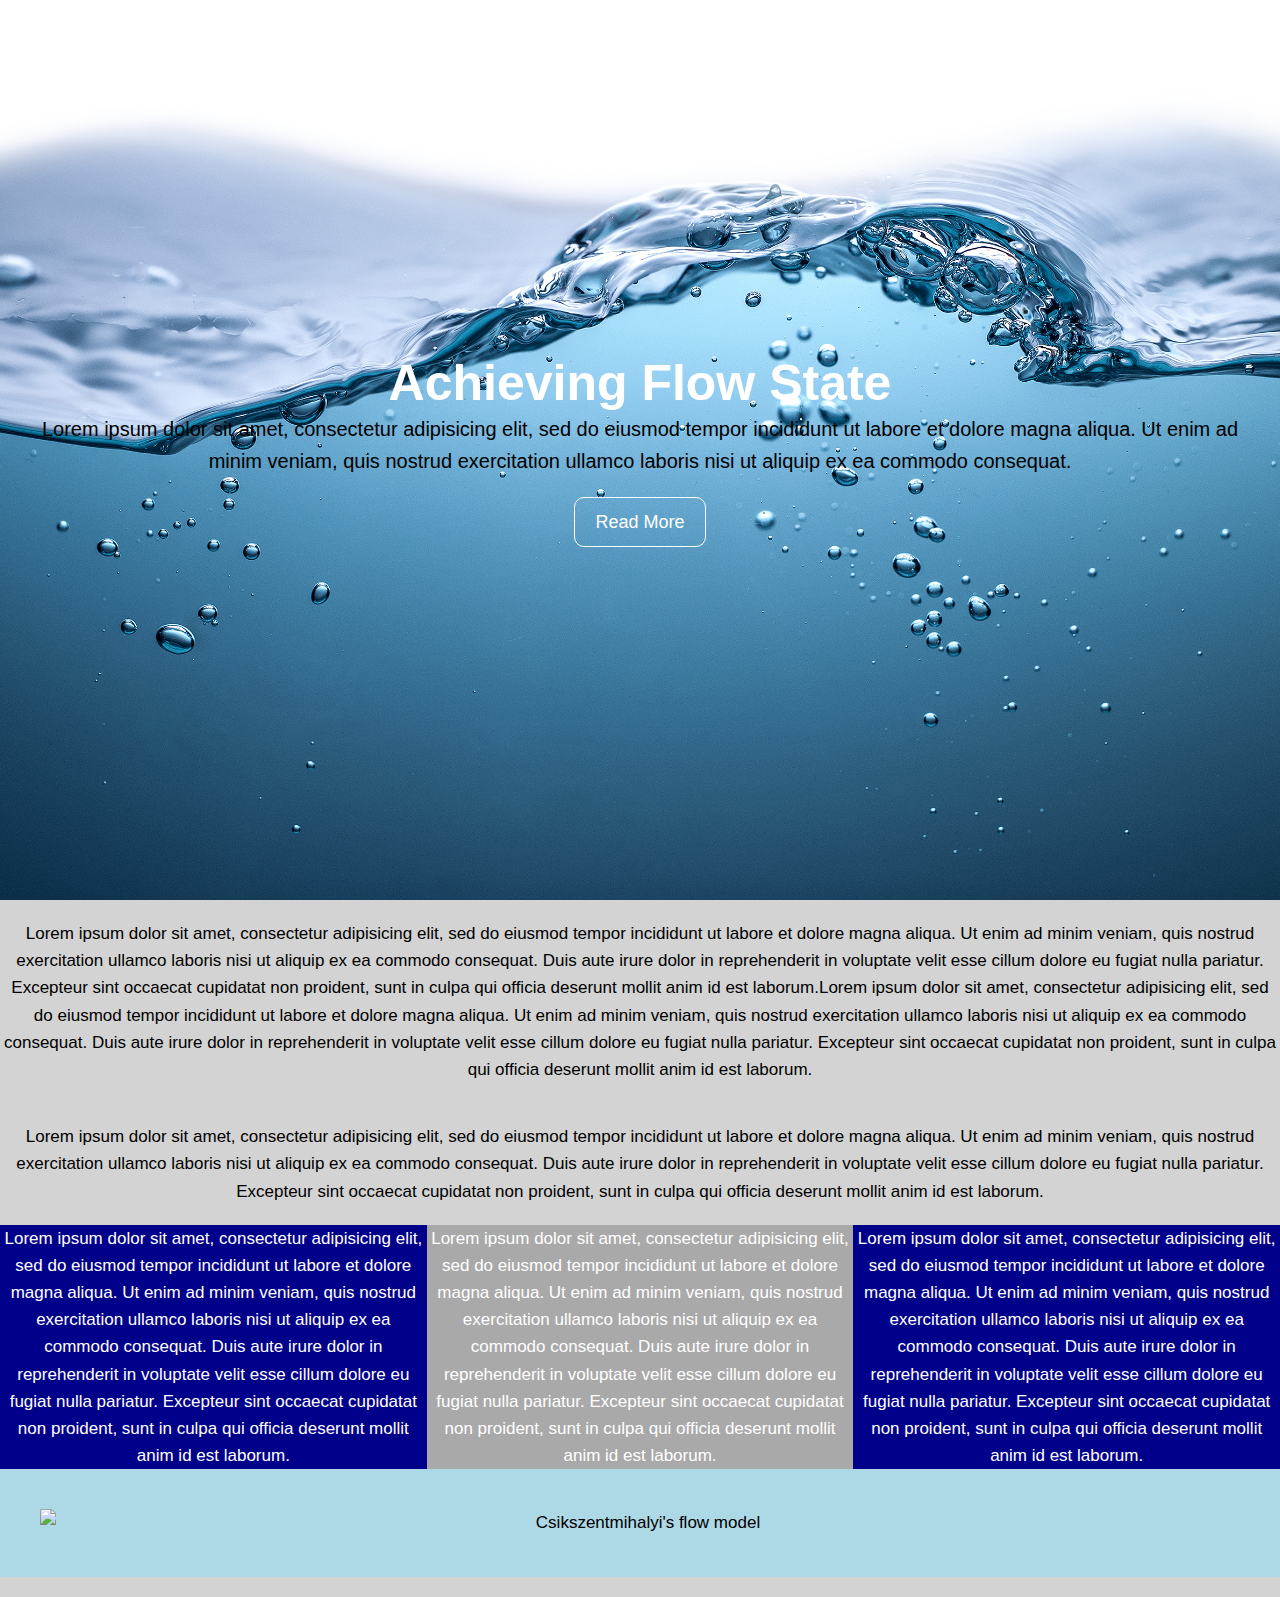
==== index2.html @ c6d1de0a "First commit - first draft of the website with index.html and style.css then updated the homepage im" ====
<!DOCTYPE html>
<html>
<head>
	<title>Achieve Flow</title>
	<link rel="stylesheet" type="text/css" href="style2.css">
</head>
<body>
	<header id="flowimage">
		<h1>Achieving Flow State</h1>
		<p> Lorem ipsum dolor sit amet, consectetur adipisicing elit, sed do eiusmod
		tempor incididunt ut labore et dolore magna aliqua. Ut enim ad minim veniam,
		quis nostrud exercitation ullamco laboris nisi ut aliquip ex ea commodo
		consequat. </p>

		<a href="#" class="button">Read More</a>
	</header>
	<section id="section1">
		<p>Lorem ipsum dolor sit amet, consectetur adipisicing elit, sed do eiusmod
		tempor incididunt ut labore et dolore magna aliqua. Ut enim ad minim veniam,
		quis nostrud exercitation ullamco laboris nisi ut aliquip ex ea commodo
		consequat. Duis aute irure dolor in reprehenderit in voluptate velit esse
		cillum dolore eu fugiat nulla pariatur. Excepteur sint occaecat cupidatat non
		proident, sunt in culpa qui officia deserunt mollit anim id est laborum.Lorem ipsum dolor sit amet, consectetur adipisicing elit, sed do eiusmod
		tempor incididunt ut labore et dolore magna aliqua. Ut enim ad minim veniam,
		quis nostrud exercitation ullamco laboris nisi ut aliquip ex ea commodo
		consequat. Duis aute irure dolor in reprehenderit in voluptate velit esse
		cillum dolore eu fugiat nulla pariatur. Excepteur sint occaecat cupidatat non
		proident, sunt in culpa qui officia deserunt mollit anim id est laborum.</p>
	</section>
	<section id="section2">
		<p>Lorem ipsum dolor sit amet, consectetur adipisicing elit, sed do eiusmod
		tempor incididunt ut labore et dolore magna aliqua. Ut enim ad minim veniam,
		quis nostrud exercitation ullamco laboris nisi ut aliquip ex ea commodo
		consequat. Duis aute irure dolor in reprehenderit in voluptate velit esse
		cillum dolore eu fugiat nulla pariatur. Excepteur sint occaecat cupidatat non
		proident, sunt in culpa qui officia deserunt mollit anim id est laborum.
	<section id="section3">
		<div class= "box1">
			<p>Lorem ipsum dolor sit amet, consectetur adipisicing elit, sed do eiusmod
			tempor incididunt ut labore et dolore magna aliqua. Ut enim ad minim veniam,
			quis nostrud exercitation ullamco laboris nisi ut aliquip ex ea commodo
			consequat. Duis aute irure dolor in reprehenderit in voluptate velit esse
			cillum dolore eu fugiat nulla pariatur. Excepteur sint occaecat cupidatat non
			proident, sunt in culpa qui officia deserunt mollit anim id est laborum.</p>
		</div>
		<div class= "box2">
			<p>Lorem ipsum dolor sit amet, consectetur adipisicing elit, sed do eiusmod
			tempor incididunt ut labore et dolore magna aliqua. Ut enim ad minim veniam,
			quis nostrud exercitation ullamco laboris nisi ut aliquip ex ea commodo
			consequat. Duis aute irure dolor in reprehenderit in voluptate velit esse
			cillum dolore eu fugiat nulla pariatur. Excepteur sint occaecat cupidatat non
			proident, sunt in culpa qui officia deserunt mollit anim id est laborum.</p>
		</div>
		<div class= "box3">
			<p>Lorem ipsum dolor sit amet, consectetur adipisicing elit, sed do eiusmod
			tempor incididunt ut labore et dolore magna aliqua. Ut enim ad minim veniam,
			quis nostrud exercitation ullamco laboris nisi ut aliquip ex ea commodo
			consequat. Duis aute irure dolor in reprehenderit in voluptate velit esse
			cillum dolore eu fugiat nulla pariatur. Excepteur sint occaecat cupidatat non
			proident, sunt in culpa qui officia deserunt mollit anim id est laborum.</p>
		</div>
	</section>
	<section id="square_model">
		<img class="diagram" src="images/flowmodel.jpgcd " alt="Csikszentmihalyi's flow model">
	</section>
	<footer></footer>

</body>
</html>
---- style2.css ----
*{
	margin:0;
	padding:0;
}

body{
	margin:0;
	padding:0;
	font-family: Arial, "Helvetica Neue", Helvetica, sans-serif;
	font-size:17px;
	line-height: 1.6;
}

#flowimage{
	background-image: url('images/flowimagehomepage.jpg');
	background-size: cover;
	background-position: center;
	height: 100vh;
	display: flex;
	flex-direction: column;
	justify-content: center;
	align-items: center;
	text-align: center;
	padding:0 20px;
}

#flowimage h1{
	font-size: 50px;
	color: white;
	line-height: 1.2

}

#flowimage p{
	font-size: 20px;
}

#flowimage .button{
	font-size: 18px;
	color: white;
	text-decoration: none;
	border: 1px solid white;
	padding: 10px 20px;
	border-radius: 10px;
	margin-top: 20px;
}

#flowimage .button:hover{
	background: white;
	color: blue;
}

#section1{
	padding:20px 0;
	background: lightgray;
	text-align: center;
}

#section2{
	padding: 20px 0;
	background: lightgray;
	text-align: center;
}
#section3{
	padding:20px 0 0 0;
	display: flex;
}

#section3 .box1, #section3 .box3 {
	background: darkblue;
	color: white;
}

#section3 .box2 {
	background: darkgray;
	color: white;
}

#square_model{
	padding: 40px;
	background: lightblue;
}

.diagram{ 
display: flex;
flex-direction: left;
}
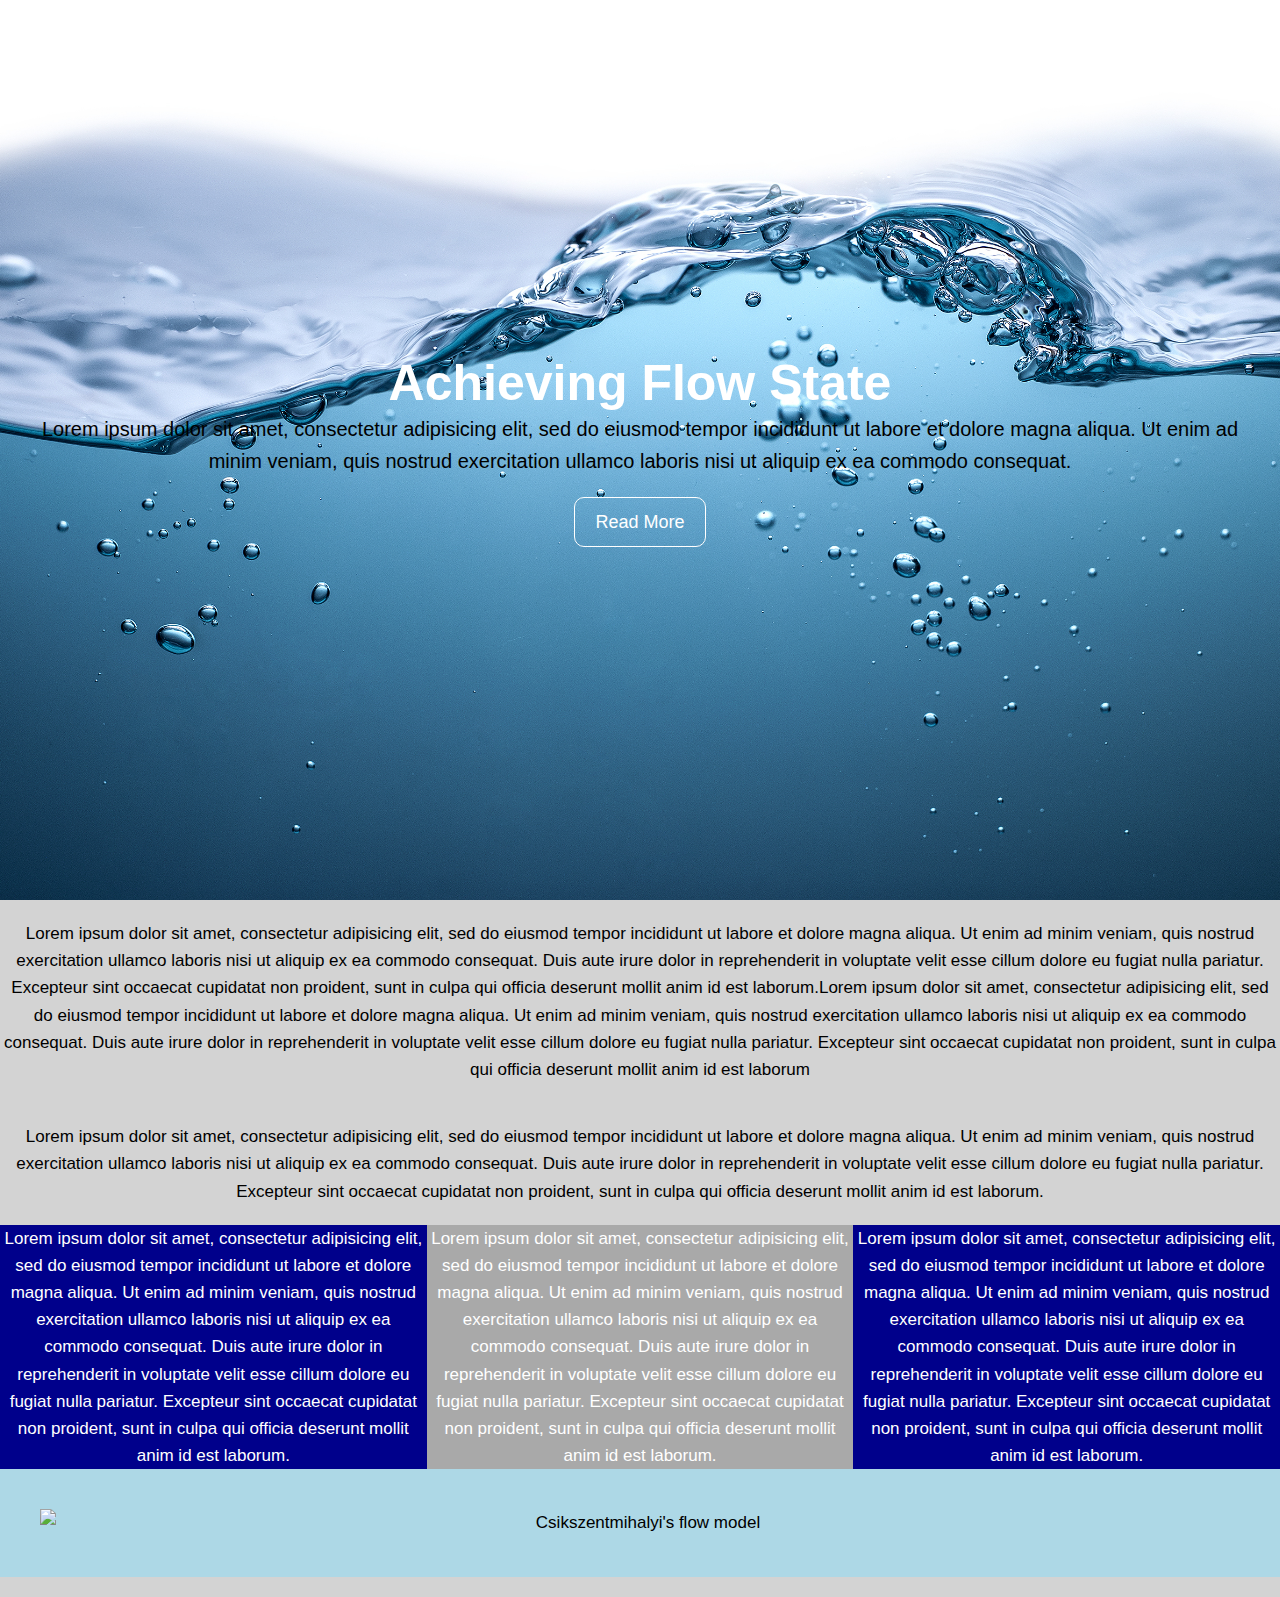
==== commit 381fabc7: "checking everything is working on git" ====
--- a/index2.html
+++ b/index2.html
@@ -1,69 +1,69 @@
 <!DOCTYPE html>
 <html>
-<head>
-	<title>Achieve Flow</title>
-	<link rel="stylesheet" type="text/css" href="style2.css">
-</head>
-<body>
-	<header id="flowimage">
-		<h1>Achieving Flow State</h1>
-		<p> Lorem ipsum dolor sit amet, consectetur adipisicing elit, sed do eiusmod
-		tempor incididunt ut labore et dolore magna aliqua. Ut enim ad minim veniam,
-		quis nostrud exercitation ullamco laboris nisi ut aliquip ex ea commodo
-		consequat. </p>
+	<head>
+		<title>Achieve Flow</title>
+		<link rel="stylesheet" type="text/css" href="style2.css">
+	</head>
+	<body>
+		<header id="flowimage">
+			<h1>Achieving Flow State</h1>
+			<p> Lorem ipsum dolor sit amet, consectetur adipisicing elit, sed do eiusmod
+			tempor incididunt ut labore et dolore magna aliqua. Ut enim ad minim veniam,
+			quis nostrud exercitation ullamco laboris nisi ut aliquip ex ea commodo
+			consequat. </p>
 
-		<a href="#" class="button">Read More</a>
-	</header>
-	<section id="section1">
-		<p>Lorem ipsum dolor sit amet, consectetur adipisicing elit, sed do eiusmod
-		tempor incididunt ut labore et dolore magna aliqua. Ut enim ad minim veniam,
-		quis nostrud exercitation ullamco laboris nisi ut aliquip ex ea commodo
-		consequat. Duis aute irure dolor in reprehenderit in voluptate velit esse
-		cillum dolore eu fugiat nulla pariatur. Excepteur sint occaecat cupidatat non
-		proident, sunt in culpa qui officia deserunt mollit anim id est laborum.Lorem ipsum dolor sit amet, consectetur adipisicing elit, sed do eiusmod
-		tempor incididunt ut labore et dolore magna aliqua. Ut enim ad minim veniam,
-		quis nostrud exercitation ullamco laboris nisi ut aliquip ex ea commodo
-		consequat. Duis aute irure dolor in reprehenderit in voluptate velit esse
-		cillum dolore eu fugiat nulla pariatur. Excepteur sint occaecat cupidatat non
-		proident, sunt in culpa qui officia deserunt mollit anim id est laborum.</p>
-	</section>
-	<section id="section2">
-		<p>Lorem ipsum dolor sit amet, consectetur adipisicing elit, sed do eiusmod
-		tempor incididunt ut labore et dolore magna aliqua. Ut enim ad minim veniam,
-		quis nostrud exercitation ullamco laboris nisi ut aliquip ex ea commodo
-		consequat. Duis aute irure dolor in reprehenderit in voluptate velit esse
-		cillum dolore eu fugiat nulla pariatur. Excepteur sint occaecat cupidatat non
-		proident, sunt in culpa qui officia deserunt mollit anim id est laborum.
-	<section id="section3">
-		<div class= "box1">
+			<a href="#" class="button">Read More</a>
+		</header>
+		<section id="section1">
 			<p>Lorem ipsum dolor sit amet, consectetur adipisicing elit, sed do eiusmod
 			tempor incididunt ut labore et dolore magna aliqua. Ut enim ad minim veniam,
 			quis nostrud exercitation ullamco laboris nisi ut aliquip ex ea commodo
 			consequat. Duis aute irure dolor in reprehenderit in voluptate velit esse
 			cillum dolore eu fugiat nulla pariatur. Excepteur sint occaecat cupidatat non
-			proident, sunt in culpa qui officia deserunt mollit anim id est laborum.</p>
-		</div>
-		<div class= "box2">
+			proident, sunt in culpa qui officia deserunt mollit anim id est laborum.Lorem ipsum dolor sit amet, consectetur adipisicing elit, sed do eiusmod
+			tempor incididunt ut labore et dolore magna aliqua. Ut enim ad minim veniam,
+			quis nostrud exercitation ullamco laboris nisi ut aliquip ex ea commodo
+			consequat. Duis aute irure dolor in reprehenderit in voluptate velit esse
+			cillum dolore eu fugiat nulla pariatur. Excepteur sint occaecat cupidatat non
+			proident, sunt in culpa qui officia deserunt mollit anim id est laborum</p>
+		</section>
+		<section id="section2">
 			<p>Lorem ipsum dolor sit amet, consectetur adipisicing elit, sed do eiusmod
 			tempor incididunt ut labore et dolore magna aliqua. Ut enim ad minim veniam,
 			quis nostrud exercitation ullamco laboris nisi ut aliquip ex ea commodo
 			consequat. Duis aute irure dolor in reprehenderit in voluptate velit esse
 			cillum dolore eu fugiat nulla pariatur. Excepteur sint occaecat cupidatat non
-			proident, sunt in culpa qui officia deserunt mollit anim id est laborum.</p>
-		</div>
-		<div class= "box3">
-			<p>Lorem ipsum dolor sit amet, consectetur adipisicing elit, sed do eiusmod
-			tempor incididunt ut labore et dolore magna aliqua. Ut enim ad minim veniam,
-			quis nostrud exercitation ullamco laboris nisi ut aliquip ex ea commodo
-			consequat. Duis aute irure dolor in reprehenderit in voluptate velit esse
-			cillum dolore eu fugiat nulla pariatur. Excepteur sint occaecat cupidatat non
-			proident, sunt in culpa qui officia deserunt mollit anim id est laborum.</p>
-		</div>
-	</section>
-	<section id="square_model">
-		<img class="diagram" src="images/flowmodel.jpgcd " alt="Csikszentmihalyi's flow model">
-	</section>
-	<footer></footer>
+			proident, sunt in culpa qui officia deserunt mollit anim id est laborum.
+		<section id="section3">
+			<div class= "box1">
+				<p>Lorem ipsum dolor sit amet, consectetur adipisicing elit, sed do eiusmod
+				tempor incididunt ut labore et dolore magna aliqua. Ut enim ad minim veniam,
+				quis nostrud exercitation ullamco laboris nisi ut aliquip ex ea commodo
+				consequat. Duis aute irure dolor in reprehenderit in voluptate velit esse
+				cillum dolore eu fugiat nulla pariatur. Excepteur sint occaecat cupidatat non
+				proident, sunt in culpa qui officia deserunt mollit anim id est laborum.</p>
+			</div>
+			<div class= "box2">
+				<p>Lorem ipsum dolor sit amet, consectetur adipisicing elit, sed do eiusmod
+				tempor incididunt ut labore et dolore magna aliqua. Ut enim ad minim veniam,
+				quis nostrud exercitation ullamco laboris nisi ut aliquip ex ea commodo
+				consequat. Duis aute irure dolor in reprehenderit in voluptate velit esse
+				cillum dolore eu fugiat nulla pariatur. Excepteur sint occaecat cupidatat non
+				proident, sunt in culpa qui officia deserunt mollit anim id est laborum.</p>
+			</div>
+			<div class= "box3">
+				<p>Lorem ipsum dolor sit amet, consectetur adipisicing elit, sed do eiusmod
+				tempor incididunt ut labore et dolore magna aliqua. Ut enim ad minim veniam,
+				quis nostrud exercitation ullamco laboris nisi ut aliquip ex ea commodo
+				consequat. Duis aute irure dolor in reprehenderit in voluptate velit esse
+				cillum dolore eu fugiat nulla pariatur. Excepteur sint occaecat cupidatat non
+				proident, sunt in culpa qui officia deserunt mollit anim id est laborum.</p>
+			</div>
+		</section>
+		<section id="square_model">
+			<img class="diagram" src="images/flowmodel.jpgcd " alt="Csikszentmihalyi's flow model">
+		</section>
+		<footer></footer>
 
-</body>
+	</body>
 </html>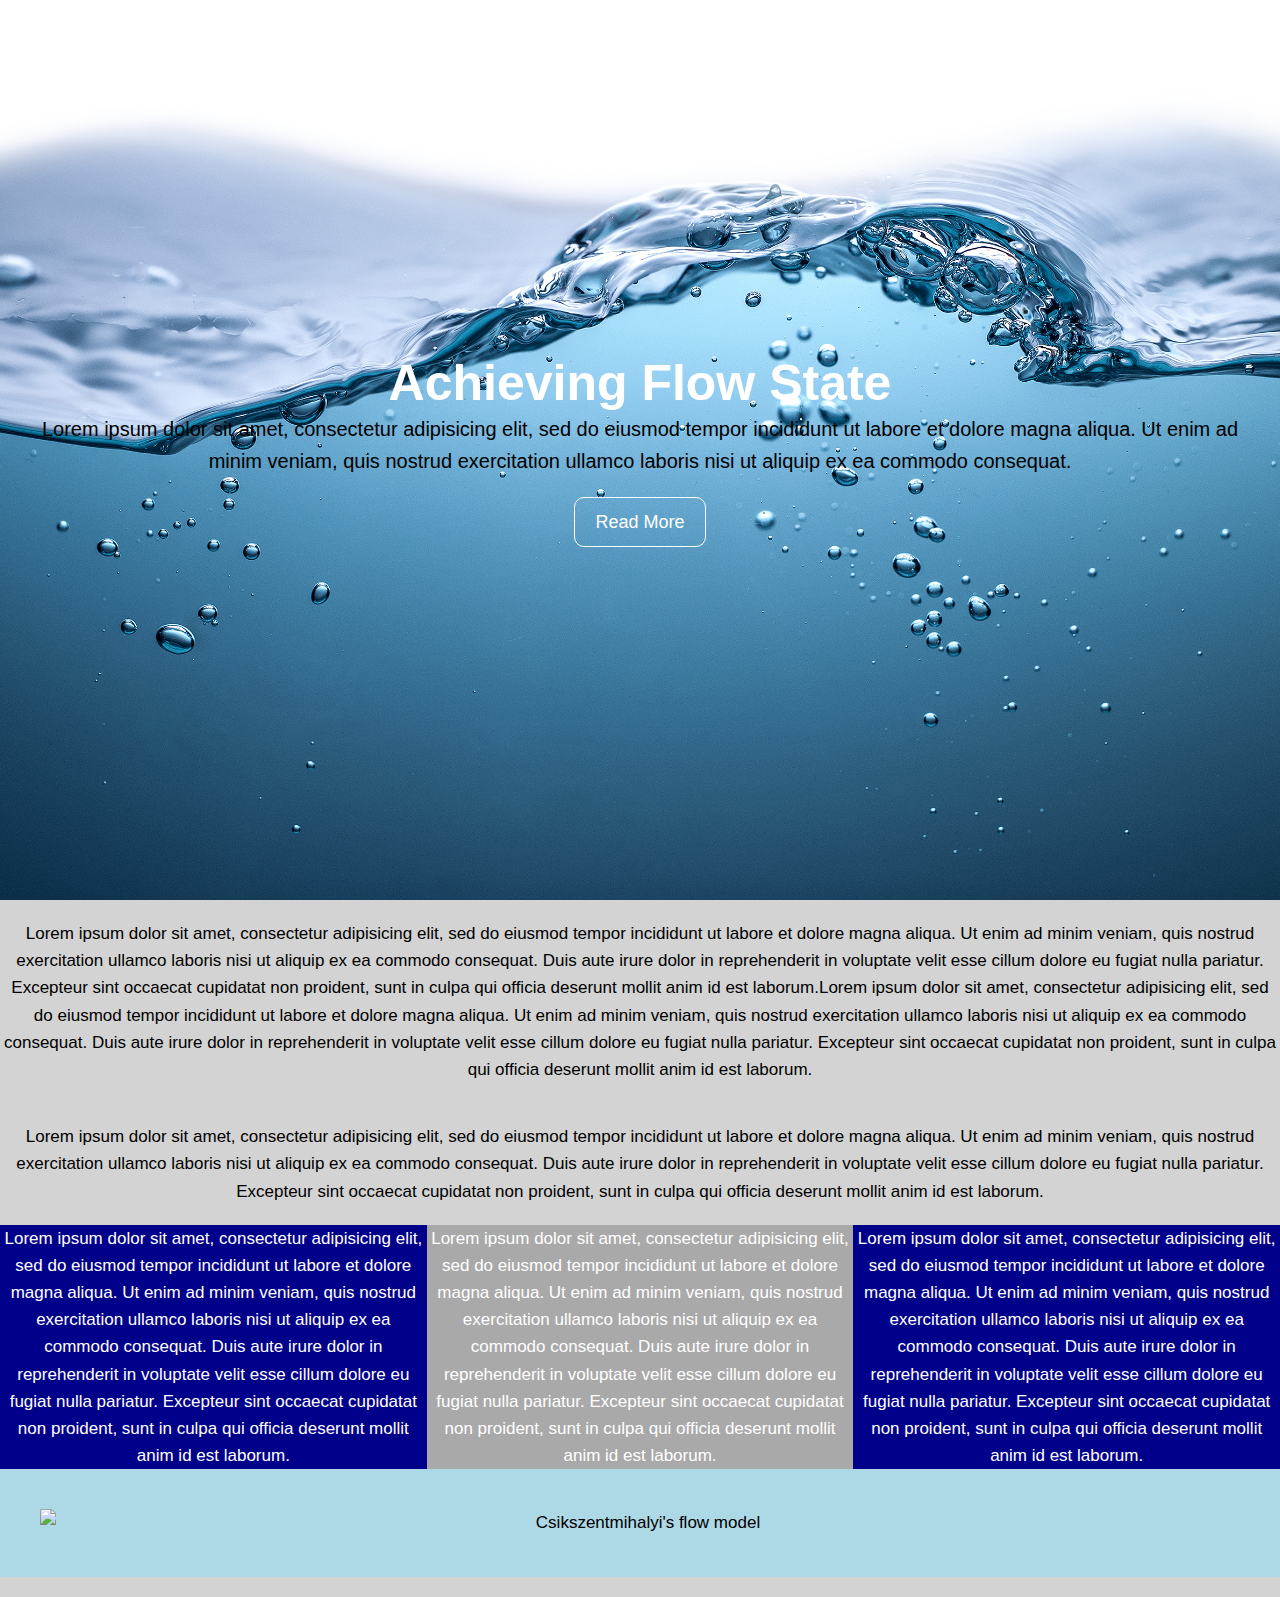
==== commit c8e4f02c: "Revert "checking everything is working on git"" ====
--- a/index2.html
+++ b/index2.html
@@ -1,69 +1,69 @@
 <!DOCTYPE html>
 <html>
-	<head>
-		<title>Achieve Flow</title>
-		<link rel="stylesheet" type="text/css" href="style2.css">
-	</head>
-	<body>
-		<header id="flowimage">
-			<h1>Achieving Flow State</h1>
-			<p> Lorem ipsum dolor sit amet, consectetur adipisicing elit, sed do eiusmod
-			tempor incididunt ut labore et dolore magna aliqua. Ut enim ad minim veniam,
-			quis nostrud exercitation ullamco laboris nisi ut aliquip ex ea commodo
-			consequat. </p>
+<head>
+	<title>Achieve Flow</title>
+	<link rel="stylesheet" type="text/css" href="style2.css">
+</head>
+<body>
+	<header id="flowimage">
+		<h1>Achieving Flow State</h1>
+		<p> Lorem ipsum dolor sit amet, consectetur adipisicing elit, sed do eiusmod
+		tempor incididunt ut labore et dolore magna aliqua. Ut enim ad minim veniam,
+		quis nostrud exercitation ullamco laboris nisi ut aliquip ex ea commodo
+		consequat. </p>
 
-			<a href="#" class="button">Read More</a>
-		</header>
-		<section id="section1">
+		<a href="#" class="button">Read More</a>
+	</header>
+	<section id="section1">
+		<p>Lorem ipsum dolor sit amet, consectetur adipisicing elit, sed do eiusmod
+		tempor incididunt ut labore et dolore magna aliqua. Ut enim ad minim veniam,
+		quis nostrud exercitation ullamco laboris nisi ut aliquip ex ea commodo
+		consequat. Duis aute irure dolor in reprehenderit in voluptate velit esse
+		cillum dolore eu fugiat nulla pariatur. Excepteur sint occaecat cupidatat non
+		proident, sunt in culpa qui officia deserunt mollit anim id est laborum.Lorem ipsum dolor sit amet, consectetur adipisicing elit, sed do eiusmod
+		tempor incididunt ut labore et dolore magna aliqua. Ut enim ad minim veniam,
+		quis nostrud exercitation ullamco laboris nisi ut aliquip ex ea commodo
+		consequat. Duis aute irure dolor in reprehenderit in voluptate velit esse
+		cillum dolore eu fugiat nulla pariatur. Excepteur sint occaecat cupidatat non
+		proident, sunt in culpa qui officia deserunt mollit anim id est laborum.</p>
+	</section>
+	<section id="section2">
+		<p>Lorem ipsum dolor sit amet, consectetur adipisicing elit, sed do eiusmod
+		tempor incididunt ut labore et dolore magna aliqua. Ut enim ad minim veniam,
+		quis nostrud exercitation ullamco laboris nisi ut aliquip ex ea commodo
+		consequat. Duis aute irure dolor in reprehenderit in voluptate velit esse
+		cillum dolore eu fugiat nulla pariatur. Excepteur sint occaecat cupidatat non
+		proident, sunt in culpa qui officia deserunt mollit anim id est laborum.
+	<section id="section3">
+		<div class= "box1">
 			<p>Lorem ipsum dolor sit amet, consectetur adipisicing elit, sed do eiusmod
 			tempor incididunt ut labore et dolore magna aliqua. Ut enim ad minim veniam,
 			quis nostrud exercitation ullamco laboris nisi ut aliquip ex ea commodo
 			consequat. Duis aute irure dolor in reprehenderit in voluptate velit esse
 			cillum dolore eu fugiat nulla pariatur. Excepteur sint occaecat cupidatat non
-			proident, sunt in culpa qui officia deserunt mollit anim id est laborum.Lorem ipsum dolor sit amet, consectetur adipisicing elit, sed do eiusmod
-			tempor incididunt ut labore et dolore magna aliqua. Ut enim ad minim veniam,
-			quis nostrud exercitation ullamco laboris nisi ut aliquip ex ea commodo
-			consequat. Duis aute irure dolor in reprehenderit in voluptate velit esse
-			cillum dolore eu fugiat nulla pariatur. Excepteur sint occaecat cupidatat non
-			proident, sunt in culpa qui officia deserunt mollit anim id est laborum</p>
-		</section>
-		<section id="section2">
+			proident, sunt in culpa qui officia deserunt mollit anim id est laborum.</p>
+		</div>
+		<div class= "box2">
 			<p>Lorem ipsum dolor sit amet, consectetur adipisicing elit, sed do eiusmod
 			tempor incididunt ut labore et dolore magna aliqua. Ut enim ad minim veniam,
 			quis nostrud exercitation ullamco laboris nisi ut aliquip ex ea commodo
 			consequat. Duis aute irure dolor in reprehenderit in voluptate velit esse
 			cillum dolore eu fugiat nulla pariatur. Excepteur sint occaecat cupidatat non
-			proident, sunt in culpa qui officia deserunt mollit anim id est laborum.
-		<section id="section3">
-			<div class= "box1">
-				<p>Lorem ipsum dolor sit amet, consectetur adipisicing elit, sed do eiusmod
-				tempor incididunt ut labore et dolore magna aliqua. Ut enim ad minim veniam,
-				quis nostrud exercitation ullamco laboris nisi ut aliquip ex ea commodo
-				consequat. Duis aute irure dolor in reprehenderit in voluptate velit esse
-				cillum dolore eu fugiat nulla pariatur. Excepteur sint occaecat cupidatat non
-				proident, sunt in culpa qui officia deserunt mollit anim id est laborum.</p>
-			</div>
-			<div class= "box2">
-				<p>Lorem ipsum dolor sit amet, consectetur adipisicing elit, sed do eiusmod
-				tempor incididunt ut labore et dolore magna aliqua. Ut enim ad minim veniam,
-				quis nostrud exercitation ullamco laboris nisi ut aliquip ex ea commodo
-				consequat. Duis aute irure dolor in reprehenderit in voluptate velit esse
-				cillum dolore eu fugiat nulla pariatur. Excepteur sint occaecat cupidatat non
-				proident, sunt in culpa qui officia deserunt mollit anim id est laborum.</p>
-			</div>
-			<div class= "box3">
-				<p>Lorem ipsum dolor sit amet, consectetur adipisicing elit, sed do eiusmod
-				tempor incididunt ut labore et dolore magna aliqua. Ut enim ad minim veniam,
-				quis nostrud exercitation ullamco laboris nisi ut aliquip ex ea commodo
-				consequat. Duis aute irure dolor in reprehenderit in voluptate velit esse
-				cillum dolore eu fugiat nulla pariatur. Excepteur sint occaecat cupidatat non
-				proident, sunt in culpa qui officia deserunt mollit anim id est laborum.</p>
-			</div>
-		</section>
-		<section id="square_model">
-			<img class="diagram" src="images/flowmodel.jpgcd " alt="Csikszentmihalyi's flow model">
-		</section>
-		<footer></footer>
+			proident, sunt in culpa qui officia deserunt mollit anim id est laborum.</p>
+		</div>
+		<div class= "box3">
+			<p>Lorem ipsum dolor sit amet, consectetur adipisicing elit, sed do eiusmod
+			tempor incididunt ut labore et dolore magna aliqua. Ut enim ad minim veniam,
+			quis nostrud exercitation ullamco laboris nisi ut aliquip ex ea commodo
+			consequat. Duis aute irure dolor in reprehenderit in voluptate velit esse
+			cillum dolore eu fugiat nulla pariatur. Excepteur sint occaecat cupidatat non
+			proident, sunt in culpa qui officia deserunt mollit anim id est laborum.</p>
+		</div>
+	</section>
+	<section id="square_model">
+		<img class="diagram" src="images/flowmodel.jpgcd " alt="Csikszentmihalyi's flow model">
+	</section>
+	<footer></footer>
 
-	</body>
+</body>
 </html>